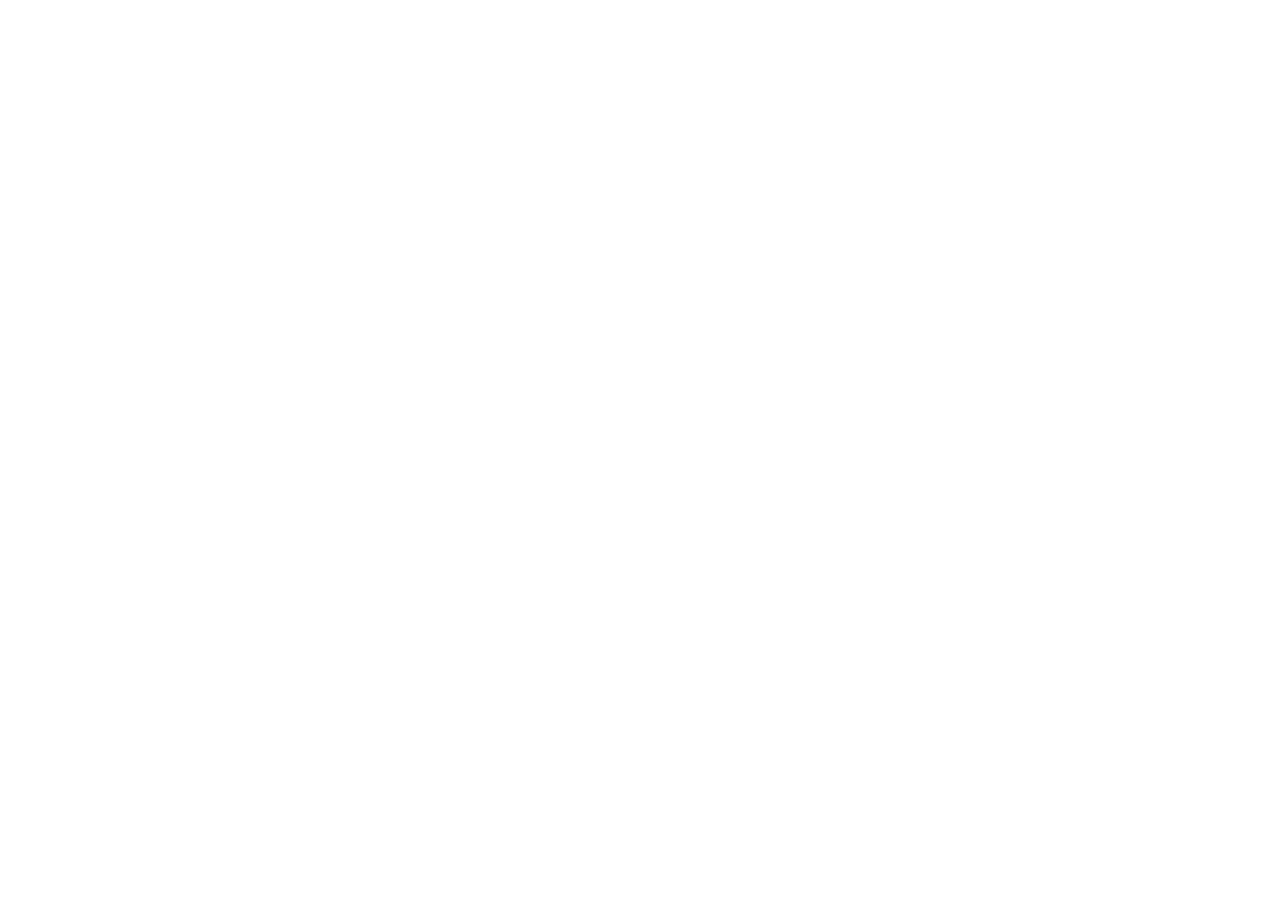
==== Star-Rating Project/index.html @ e572afa5 "Star rating project creation" ====
<!DOCTYPE html>
<html lang="en">
<head>
    <meta charset="UTF-8">
    <meta http-equiv="X-UA-Compatible" content="IE=edge">
    <meta name="viewport" content="width=device-width, initial-scale=1.0">
    <title>Star Rting Project</title>
</head>
<body>
    
</body>
</html>
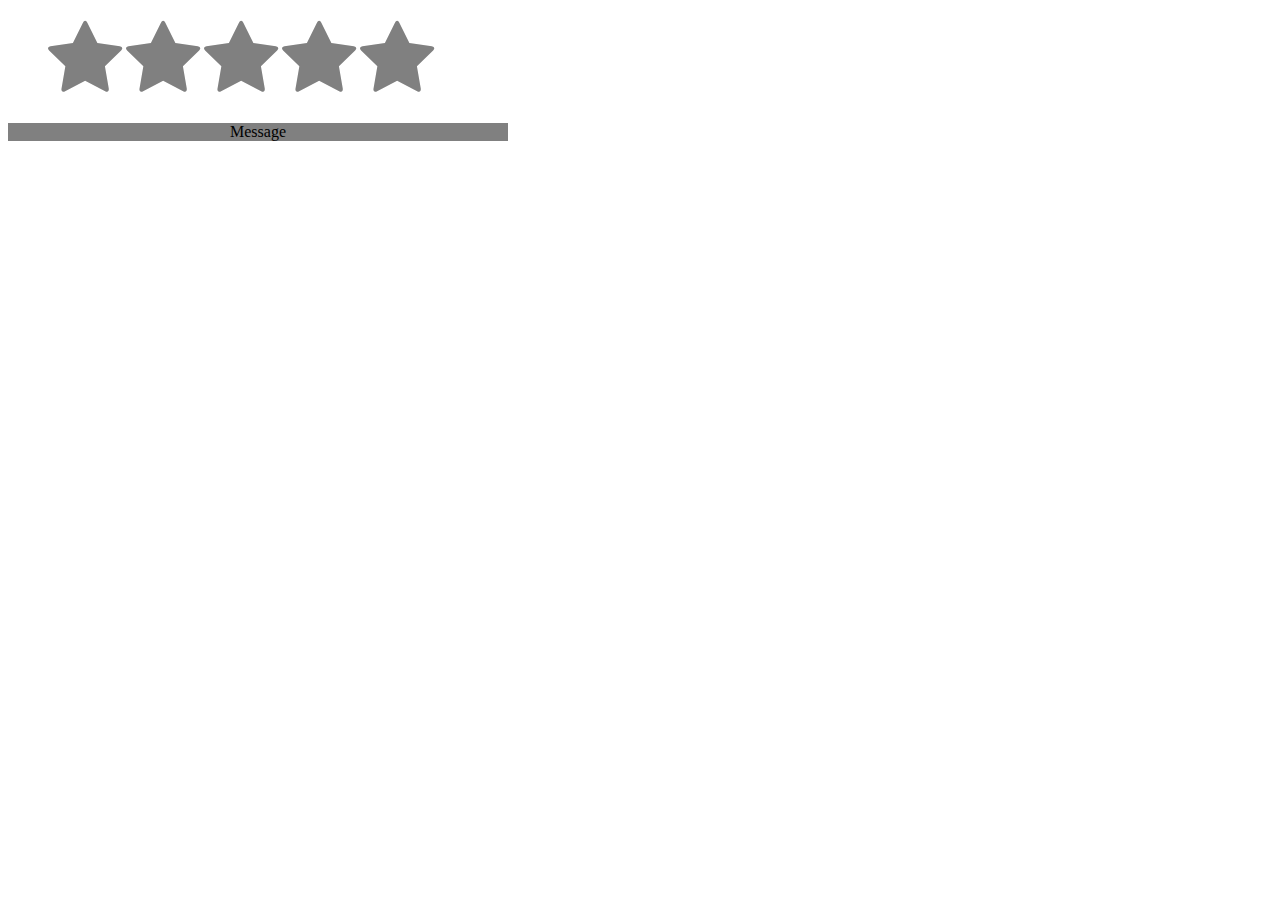
==== commit e1da47d1: "Star rating project completed" ====
--- a/Star-Rating Project/index.html
+++ b/Star-Rating Project/index.html
@@ -4,9 +4,20 @@
     <meta charset="UTF-8">
     <meta http-equiv="X-UA-Compatible" content="IE=edge">
     <meta name="viewport" content="width=device-width, initial-scale=1.0">
+    <link rel="stylesheet" type="text/css" href="./style.css">
+    <link rel="stylesheet" href="https://cdnjs.cloudflare.com/ajax/libs/font-awesome/4.7.0/css/font-awesome.min.css">
     <title>Star Rting Project</title>
 </head>
 <body>
-    
+<ul>
+    <li class="star"><i class="fa fa-star"></i></li>
+    <li class="star"><i class="fa fa-star"></i></li>
+    <li class="star"><i class="fa fa-star"></i></li>
+    <li class="star"><i class="fa fa-star"></i></li>
+    <li class="star"><i class="fa fa-star"></i></li>
+</ul>
+<div id ="message">Message</div>
+
+<script src="./index.js"></script>
 </body>
 </html>--- a/Star-Rating Project/style.css
+++ b/Star-Rating Project/style.css
@@ -0,0 +1,19 @@
+.star{
+    display: inline-block; 
+    color: gray;
+    font-size: 80px;
+    list-style-type: none;
+    
+}
+
+#message{
+    text-align: center;
+    background-color: gray;
+    width: 500px;
+}
+.star:hover{
+    color: yellow;
+}
+.orange{
+    color: orange;
+}
